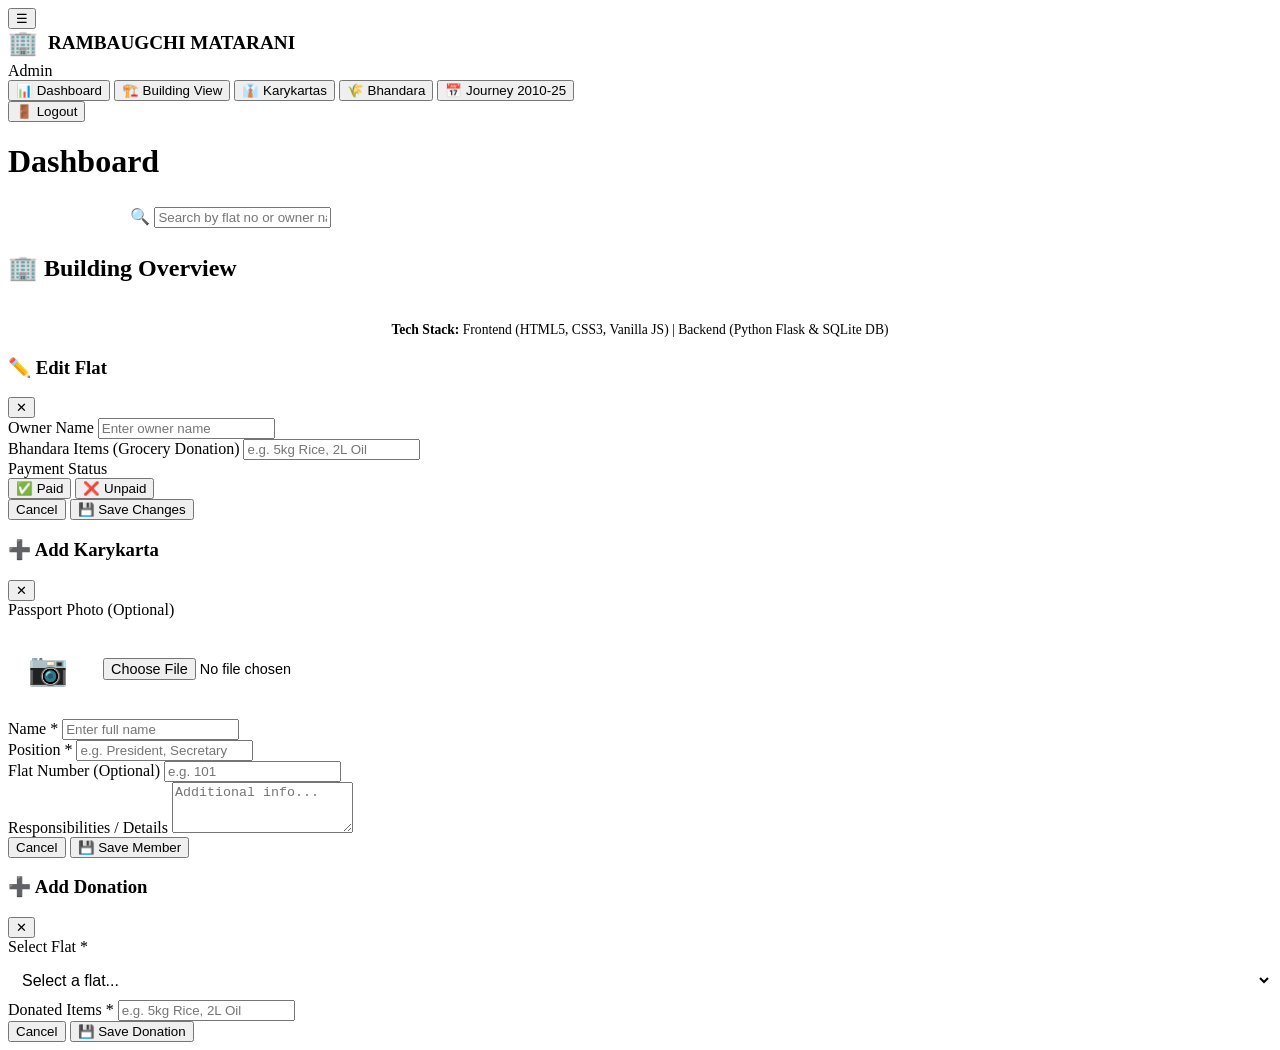
==== frontend/templates/admin.html @ 13c57db9 "Initial commit" ====
<!DOCTYPE html>
<html lang="en">
<head>
  <meta charset="UTF-8">
  <meta name="viewport" content="width=device-width, initial-scale=1.0">
  <meta name="description" content="Admin Dashboard - Rambaugchi Matarani 2026 Rambaugchi Matarani Vargani. Manage flats, payments, and owner details.">
  <title>Admin Panel | Rambaugchi Matarani 2026</title>
  <link rel="stylesheet" href="/static/css/style.css">
</head>
<body>
  <!-- Background Animation -->
  <div class="bg-animation">
    <div class="orb"></div>
    <div class="orb"></div>
    <div class="orb"></div>
  </div>

  <!-- Mobile Toggle -->
  <button class="mobile-toggle" id="mobileToggle">☰</button>
  <div class="sidebar-overlay" id="sidebarOverlay"></div>

  <div class="dashboard">
    <!-- Sidebar -->
    <aside class="sidebar" id="sidebar">
      <div class="sidebar-header">
        <div style="display: flex; align-items: center; gap: 10px; margin-bottom: 5px;">
           <img src="/static/images/logo.png" alt="Logo" style="width: 40px; height: 40px; object-fit: contain;" onerror="this.outerHTML='<h2 style=\'margin:0;\'>🏢</h2>'">
           <h2 style="margin:0; font-size: 1.2rem;">RAMBAUGCHI MATARANI</h2>
        </div>
        <span class="role-badge admin">Admin</span>
      </div>

      <nav class="sidebar-nav">
        <button class="nav-item active" data-section="dashboardSection">
          <span class="nav-icon">📊</span> Dashboard
        </button>
        <button class="nav-item" data-section="buildingSection">
          <span class="nav-icon">🏗️</span> Building View
        </button>
        <button class="nav-item" data-section="karykartaSection">
          <span class="nav-icon">👔</span> Karykartas
        </button>
        <button class="nav-item" data-section="bhandaraSection">
          <span class="nav-icon">🌾</span> Bhandara
        </button>
        <button class="nav-item" data-section="journeySection">
          <span class="nav-icon">📅</span> Journey 2010-25
        </button>
      </nav>

      <div class="sidebar-footer">
        <button class="nav-item" id="logoutBtn" style="color:var(--danger);">
          <span class="nav-icon">🚪</span> Logout
        </button>
      </div>
    </aside>

    <!-- Main Content -->
    <main class="main-content">
      <!-- Top Bar -->
      <div class="top-bar">
        <h1>Dashboard</h1>
        <div style="display:flex; align-items:center; gap: 15px;">
           <label for="logoUpload" class="btn" style="cursor:pointer; display:inline-block; padding:8px 15px; border-radius:6px; font-size:14px; background:var(--accent-primary); color:white; border:none; font-weight:600;">Update Logo</label>
           <input type="file" id="logoUpload" accept="image/*" style="display:none;">
           <div class="search-box">
             <span class="search-icon">🔍</span>
             <input type="text" id="searchInput" placeholder="Search by flat no or owner name...">
           </div>
        </div>
      </div>

      <!-- Stats -->
      <div class="stats-grid" id="statsGrid">
        <!-- Rendered by JS -->
      </div>

      <!-- Building Section -->
      <div class="building-section">
        <div class="section-header">
          <h2>🏢 Building Overview</h2>
          <div class="floor-tabs" id="floorTabs">
            <!-- Rendered by JS -->
          </div>
        </div>
        <div id="buildingContainer">
          <!-- Rendered by JS -->
        </div>
      </div>

      <!-- Karykarta Section -->
      <div class="karykarta-section content-section" id="karykartaSection" style="display:none;">
        <div class="section-header" style="display: flex; justify-content: space-between; align-items: center;">
          <h2>👔 Karykartas</h2>
          <button class="btn btn-primary" id="addKarykartaBtn">➕ Add Member</button>
        </div>
        <div class="karykarta-grid" id="karykartaContainer" style="display: grid; grid-template-columns: repeat(auto-fill, minmax(250px, 7fr)); gap: 20px; margin-top: 20px;">
          <!-- Rendered by JS -->
        </div>
      </div>

      <!-- Bhandara Section -->
      <div class="bhandara-section content-section" id="bhandaraSection" style="display:none;">
        <div class="section-header" style="display: flex; justify-content: space-between; align-items: center;">
          <h2>🌾 Bhandara Donations</h2>
          <button class="btn btn-primary" id="addBhandaraBtn">➕ Add Donation</button>
        </div>
        <div id="bhandaraContainer" style="display: flex; flex-direction: column; gap: 15px; margin-top: 20px;">
          <!-- Rendered by JS -->
        </div>
      </div>

      <!-- Journey Section -->
      <div class="journey-section content-section" id="journeySection" style="display:none;">
        <div class="section-header">
          <h2>📅 Journey 2010-2025</h2>
          <p style="color:var(--text-secondary); margin-top:5px; font-size:0.9rem;">Click on a year to upload/update its image.</p>
        </div>
        <div id="journeyContainer" style="display: grid; grid-template-columns: repeat(auto-fill, minmax(200px, 1fr)); gap: 20px; margin-top: 20px;">
          <!-- Rendered by JS -->
        </div>
      </div>

      <footer style="margin-top: 40px; text-align: center; color: var(--text-muted); font-size: 0.85rem;">
        <strong>Tech Stack:</strong> Frontend (HTML5, CSS3, Vanilla JS) | Backend (Python Flask &amp; SQLite DB)
      </footer>
    </main>
  </div>

  <!-- Edit Flat Modal -->
  <div class="modal-overlay" id="editModal">
    <div class="modal">
      <div class="modal-header">
        <h3>
          ✏️ Edit Flat <span id="editFlatNo" style="color:var(--accent-primary-light);"></span>
          <span id="editFloor" style="font-size:0.85rem; color:var(--text-muted); font-weight:400; margin-left:8px;"></span>
        </h3>
        <button class="modal-close" id="modalClose">✕</button>
      </div>

      <div id="editForm">
        <div class="form-group">
          <label for="editOwnerName">Owner Name</label>
          <input type="text" id="editOwnerName" placeholder="Enter owner name">
        </div>
        
        <div class="form-group">
          <label for="editBhandara">Bhandara Items (Grocery Donation)</label>
          <input type="text" id="editBhandara" placeholder="e.g. 5kg Rice, 2L Oil">
        </div>

        <div class="form-group">
          <label>Payment Status</label>
          <div class="status-toggle">
            <button type="button" class="status-option paid-opt" id="statusPaid">✅ Paid</button>
            <button type="button" class="status-option unpaid-opt" id="statusUnpaid">❌ Unpaid</button>
          </div>
        </div>

        <div id="paymentFields" style="display:none;">
          <div class="form-group">
            <label for="editAmount">Amount (₹)</label>
            <input type="number" id="editAmount" placeholder="Enter amount paid" min="0">
          </div>
          <div class="form-group">
            <label for="editPaymentDate">Payment Date</label>
            <input type="date" id="editPaymentDate">
          </div>
          <div class="form-group">
            <label for="editReceivedBy">Received By</label>
            <input type="text" id="editReceivedBy" placeholder="Enter name of person who received the money">
          </div>
        </div>

        <div class="form-actions">
          <button class="btn btn-secondary" id="cancelEdit">Cancel</button>
          <button class="btn btn-success" id="saveEdit">💾 Save Changes</button>
        </div>
      </div>
    </div>
  </div>

  <!-- Add Karykarta Modal -->
  <div class="modal-overlay" id="addKarykartaModal">
    <div class="modal">
      <div class="modal-header">
        <h3>➕ Add Karykarta</h3>
        <button class="modal-close" id="karykartaModalClose">✕</button>
      </div>

      <form id="addKarykartaForm">
        <div class="form-group">
          <label>Passport Photo (Optional)</label>
          <div style="display: flex; gap: 15px; align-items: center;">
            <div id="photoPreview" style="width: 80px; height: 100px; background: var(--bg-primary); border: 2px dashed var(--border-color); border-radius: 8px; overflow: hidden; display: flex; align-items: center; justify-content: center;">
              <span style="font-size: 2rem; color: var(--text-muted);">📷</span>
            </div>
            <input type="file" id="karykartaPhoto" accept="image/*" style="font-size: 0.9rem;">
          </div>
        </div>
        
        <div class="form-group">
          <label for="karykartaName">Name *</label>
          <input type="text" id="karykartaName" required placeholder="Enter full name">
        </div>

        <div class="form-group">
          <label for="karykartaPosition">Position *</label>
          <input type="text" id="karykartaPosition" required placeholder="e.g. President, Secretary">
        </div>

        <div class="form-group">
          <label for="karykartaFlat">Flat Number (Optional)</label>
          <input type="text" id="karykartaFlat" placeholder="e.g. 101">
        </div>

        <div class="form-group">
          <label for="karykartaDetails">Responsibilities / Details</label>
          <textarea id="karykartaDetails" rows="3" placeholder="Additional info..."></textarea>
        </div>

        <div class="form-actions">
          <button type="button" class="btn btn-secondary" id="cancelKarykarta">Cancel</button>
          <button type="submit" class="btn btn-primary">💾 Save Member</button>
        </div>
      </form>
    </div>
  </div>

  <!-- Add Bhandara Modal -->
  <div class="modal-overlay" id="addBhandaraModal">
    <div class="modal">
      <div class="modal-header">
        <h3>➕ Add Donation</h3>
        <button class="modal-close" id="bhandaraModalClose">✕</button>
      </div>

      <form id="addBhandaraForm">
        <div class="form-group">
          <label for="bhandaraFlatNo">Select Flat *</label>
          <select id="bhandaraFlatNo" required style="width:100%; padding:10px; border-radius:6px; border:1px solid var(--border-color); background:var(--bg-secondary); color:var(--text-primary); font-size:1rem; margin-top:5px;">
            <option value="">Select a flat...</option>
            <!-- Rendered by JS -->
          </select>
        </div>
        
        <div class="form-group">
          <label for="adminBhandaraItems">Donated Items *</label>
          <input type="text" id="adminBhandaraItems" required placeholder="e.g. 5kg Rice, 2L Oil">
        </div>

        <div class="form-actions">
          <button type="button" class="btn btn-secondary" id="cancelBhandara">Cancel</button>
          <button type="submit" class="btn btn-primary">💾 Save Donation</button>
        </div>
      </form>
    </div>
  </div>

  <script src="/static/js/app.js"></script>
  <script src="/static/js/admin.js"></script>

  <script>
    // Sidebar nav switching
    document.querySelectorAll('.nav-item[data-section]').forEach(item => {
      item.addEventListener('click', () => {
        document.querySelectorAll('.nav-item[data-section]').forEach(n => n.classList.remove('active'));
        item.classList.add('active');

        // Hide all sections, show target
        const targetId = item.getAttribute('data-section');
        document.getElementById('statsGrid').style.display = targetId === 'dashboardSection' ? 'grid' : 'none';
        document.querySelector('.building-section').style.display = targetId === 'buildingSection' || targetId === 'dashboardSection' ? 'block' : 'none';
        document.getElementById('karykartaSection').style.display = targetId === 'karykartaSection' ? 'block' : 'none';
        document.getElementById('bhandaraSection').style.display = targetId === 'bhandaraSection' ? 'block' : 'none';
        document.getElementById('journeySection').style.display = targetId === 'journeySection' ? 'block' : 'none';

        // Update top-bar title
        const topTitle = document.querySelector('.top-bar h1');
        if (targetId === 'dashboardSection') topTitle.textContent = 'Dashboard';
        if (targetId === 'buildingSection') topTitle.textContent = 'Building View';
        if (targetId === 'karykartaSection') topTitle.textContent = 'Karykartas';
        if (targetId === 'bhandaraSection') topTitle.textContent = 'Bhandara Donations';
        if (targetId === 'journeySection') topTitle.textContent = 'Journey 2010-2025';

        // Close mobile sidebar
        document.getElementById('sidebar').classList.remove('open');
        document.getElementById('sidebarOverlay').classList.remove('show');
      });
    });
  </script>
</body>
</html>
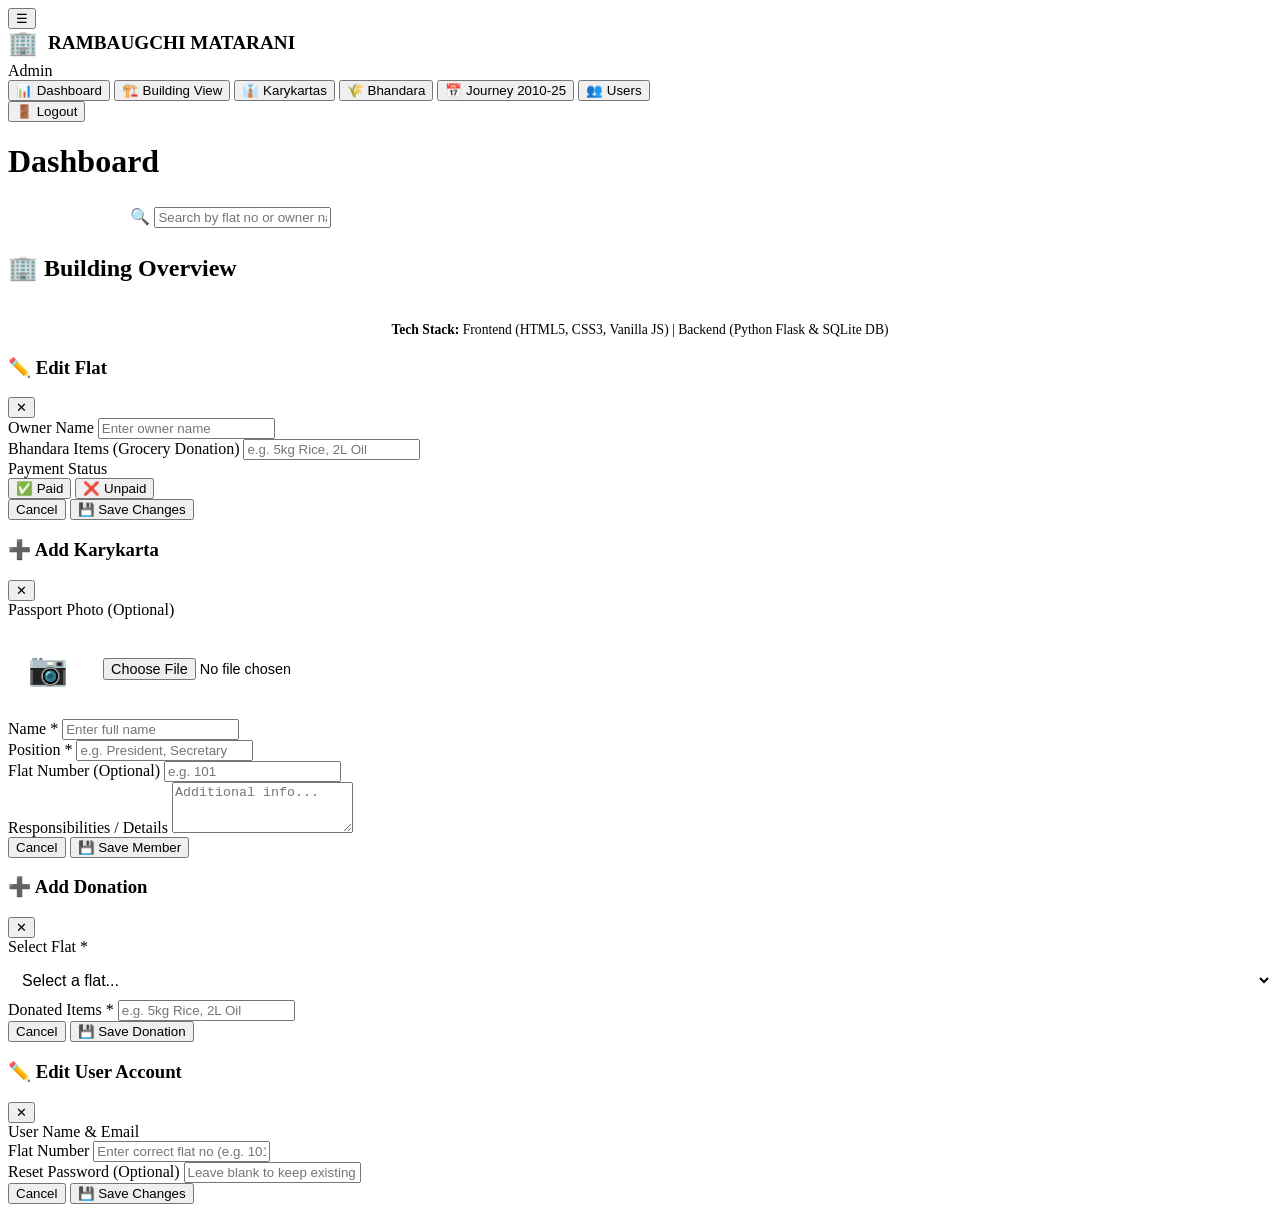
==== commit bcf7211a: "Add admin user management: view registered users, edit flat/password, delete user" ====
--- a/frontend/templates/admin.html
+++ b/frontend/templates/admin.html
@@ -6,6 +6,7 @@
   <meta name="description" content="Admin Dashboard - Rambaugchi Matarani 2026 Rambaugchi Matarani Vargani. Manage flats, payments, and owner details.">
   <title>Admin Panel | Rambaugchi Matarani 2026</title>
   <link rel="stylesheet" href="/static/css/style.css">
+
 </head>
 <body>
   <!-- Background Animation -->
@@ -45,6 +46,9 @@
         </button>
         <button class="nav-item" data-section="journeySection">
           <span class="nav-icon">📅</span> Journey 2010-25
+        </button>
+        <button class="nav-item" data-section="usersSection">
+          <span class="nav-icon">👥</span> Users
         </button>
       </nav>
 
@@ -121,6 +125,17 @@
         </div>
       </div>
 
+      <!-- Users Section -->
+      <div class="users-section content-section" id="usersSection" style="display:none;">
+        <div class="section-header">
+          <h2>👥 Registered Users</h2>
+          <p style="color:var(--text-secondary); margin-top:5px; font-size:0.9rem;">Manage user accounts and correct flat numbers.</p>
+        </div>
+        <div id="usersContainer" style="display: flex; flex-direction: column; gap: 15px; margin-top: 20px;">
+          <!-- Rendered by JS -->
+        </div>
+      </div>
+
       <footer style="margin-top: 40px; text-align: center; color: var(--text-muted); font-size: 0.85rem;">
         <strong>Tech Stack:</strong> Frontend (HTML5, CSS3, Vanilla JS) | Backend (Python Flask &amp; SQLite DB)
       </footer>
@@ -257,6 +272,35 @@
     </div>
   </div>
 
+  <!-- Edit User Modal -->
+  <div class="modal-overlay" id="editUserModal">
+    <div class="modal">
+      <div class="modal-header">
+        <h3>✏️ Edit User Account</h3>
+        <button class="modal-close" id="userModalClose">✕</button>
+      </div>
+      <form id="editUserForm">
+        <input type="hidden" id="editUserId">
+        <div class="form-group">
+          <label>User Name & Email</label>
+          <input type="text" id="editUserName" disabled style="background: var(--bg-secondary); cursor: not-allowed; border: 1px solid var(--border-color); color: var(--text-secondary);">
+        </div>
+        <div class="form-group">
+          <label for="editUserFlat">Flat Number</label>
+          <input type="text" id="editUserFlat" placeholder="Enter correct flat no (e.g. 101)">
+        </div>
+        <div class="form-group">
+          <label for="editUserPassword">Reset Password (Optional)</label>
+          <input type="password" id="editUserPassword" placeholder="Leave blank to keep existing password">
+        </div>
+        <div class="form-actions">
+          <button type="button" class="btn btn-secondary" id="cancelUserEdit">Cancel</button>
+          <button type="submit" class="btn btn-primary">💾 Save Changes</button>
+        </div>
+      </form>
+    </div>
+  </div>
+
   <script src="/static/js/app.js"></script>
   <script src="/static/js/admin.js"></script>
 
@@ -274,6 +318,7 @@
         document.getElementById('karykartaSection').style.display = targetId === 'karykartaSection' ? 'block' : 'none';
         document.getElementById('bhandaraSection').style.display = targetId === 'bhandaraSection' ? 'block' : 'none';
         document.getElementById('journeySection').style.display = targetId === 'journeySection' ? 'block' : 'none';
+        document.getElementById('usersSection').style.display = targetId === 'usersSection' ? 'block' : 'none';
 
         // Update top-bar title
         const topTitle = document.querySelector('.top-bar h1');
@@ -282,6 +327,7 @@
         if (targetId === 'karykartaSection') topTitle.textContent = 'Karykartas';
         if (targetId === 'bhandaraSection') topTitle.textContent = 'Bhandara Donations';
         if (targetId === 'journeySection') topTitle.textContent = 'Journey 2010-2025';
+        if (targetId === 'usersSection') topTitle.textContent = 'Registered Users';
 
         // Close mobile sidebar
         document.getElementById('sidebar').classList.remove('open');
